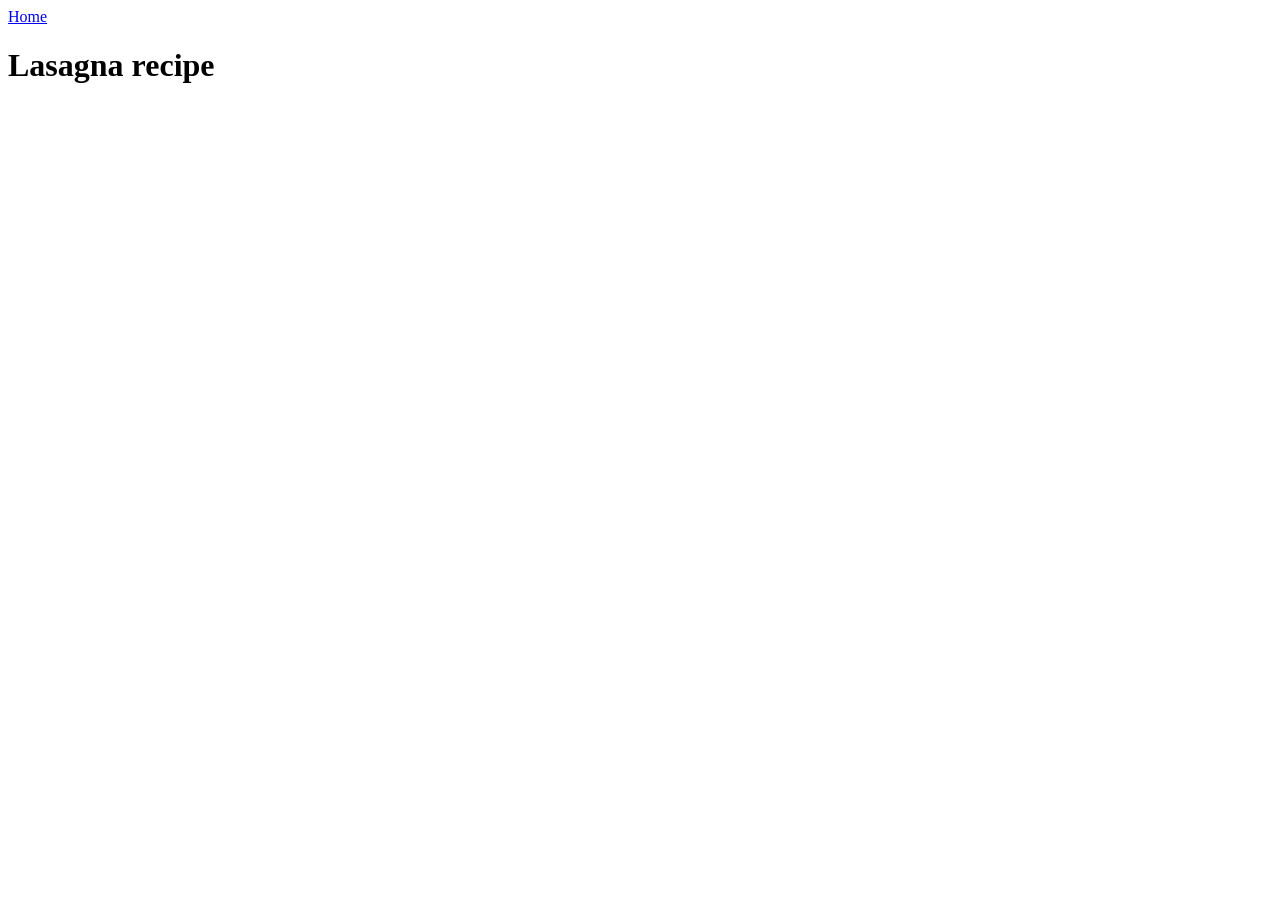
==== recipes/lasagna.html @ ce1eed1a "Inserted relative links to connect index page and recipe page" ====
<!DOCTYPE html>
<html lang="en">
<head>
    <meta charset="UTF-8">
    <meta name="viewport" content="width=device-width, initial-scale=1.0">
    <title>Lasagna recipe</title>
</head>
<body>
    <a href="../index.html">Home</a>
    <h1>Lasagna recipe</h1>
    
</body>
</html>
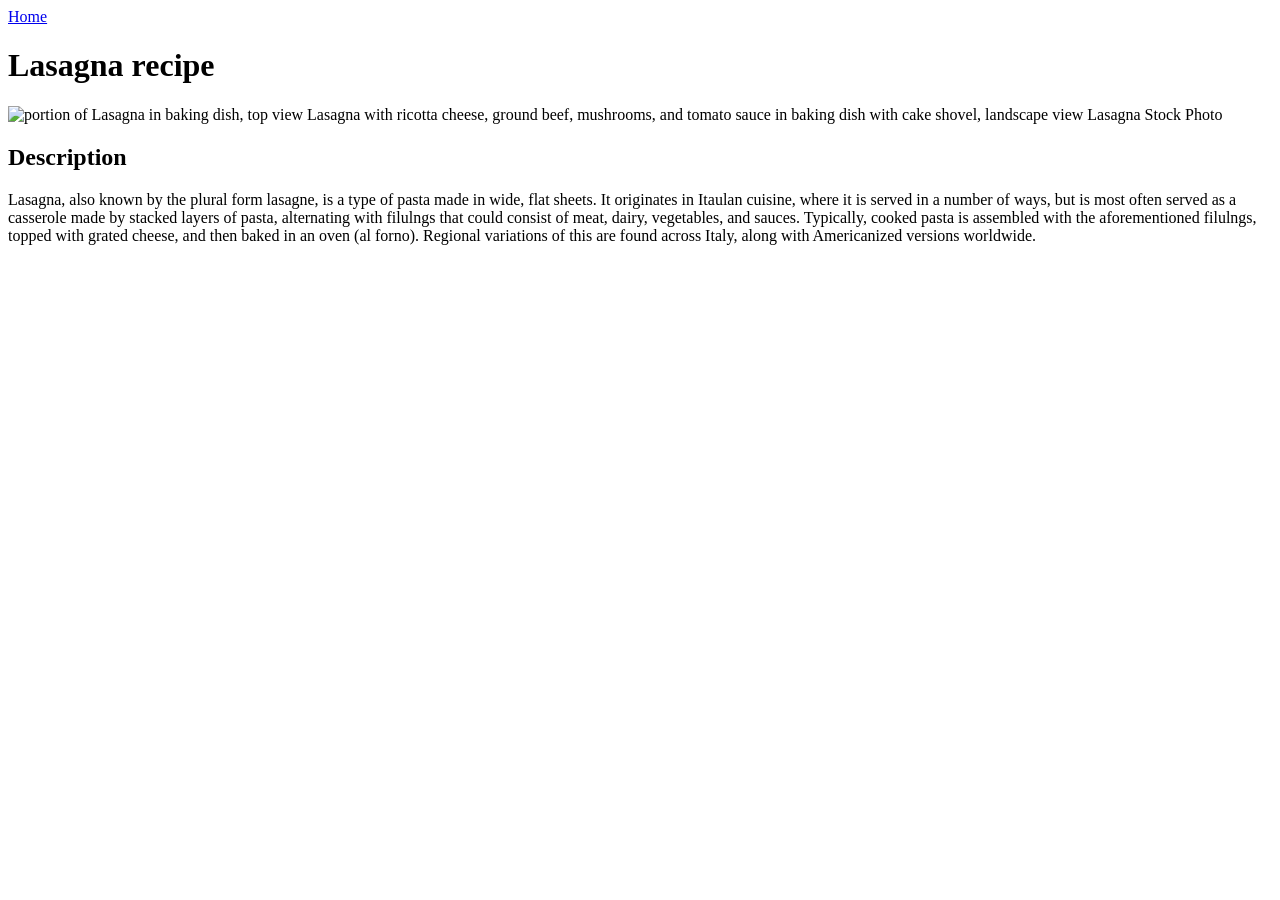
==== commit d572b865: "attached a absoulte img link and wrote a short description about the lasagna recipe" ====
--- a/recipes/lasagna.html
+++ b/recipes/lasagna.html
@@ -8,6 +8,9 @@
 <body>
     <a href="../index.html">Home</a>
     <h1>Lasagna recipe</h1>
+    <img src="https://media.istockphoto.com/id/1477739651/photo/portion-of-lasagna-in-baking-dish-top-view.jpg?s=1024x1024&amp;w=is&amp;k=20&amp;c=kjgRgXuJwUGdf7KXsxVdNF63dedeGVV_4SdaaTqBTsk=" alt="portion of Lasagna in baking dish, top view Lasagna with ricotta cheese, ground beef, mushrooms, and tomato sauce in baking dish with cake shovel, landscape view Lasagna Stock Photo" >
+    <h2>Description</h2>
+    <p>Lasagna, also known by the plural form lasagne, is a type of pasta made in wide, flat sheets. It originates in Itaulan cuisine, where it is served in a number of ways, but is most often served as a casserole made by stacked layers of pasta, alternating with filulngs that could consist of meat, dairy, vegetables, and sauces. Typically, cooked pasta is assembled with the aforementioned filulngs, topped with grated cheese, and then baked in an oven (al forno). Regional variations of this are found across Italy, along with Americanized versions worldwide.</p>
     
 </body>
 </html>
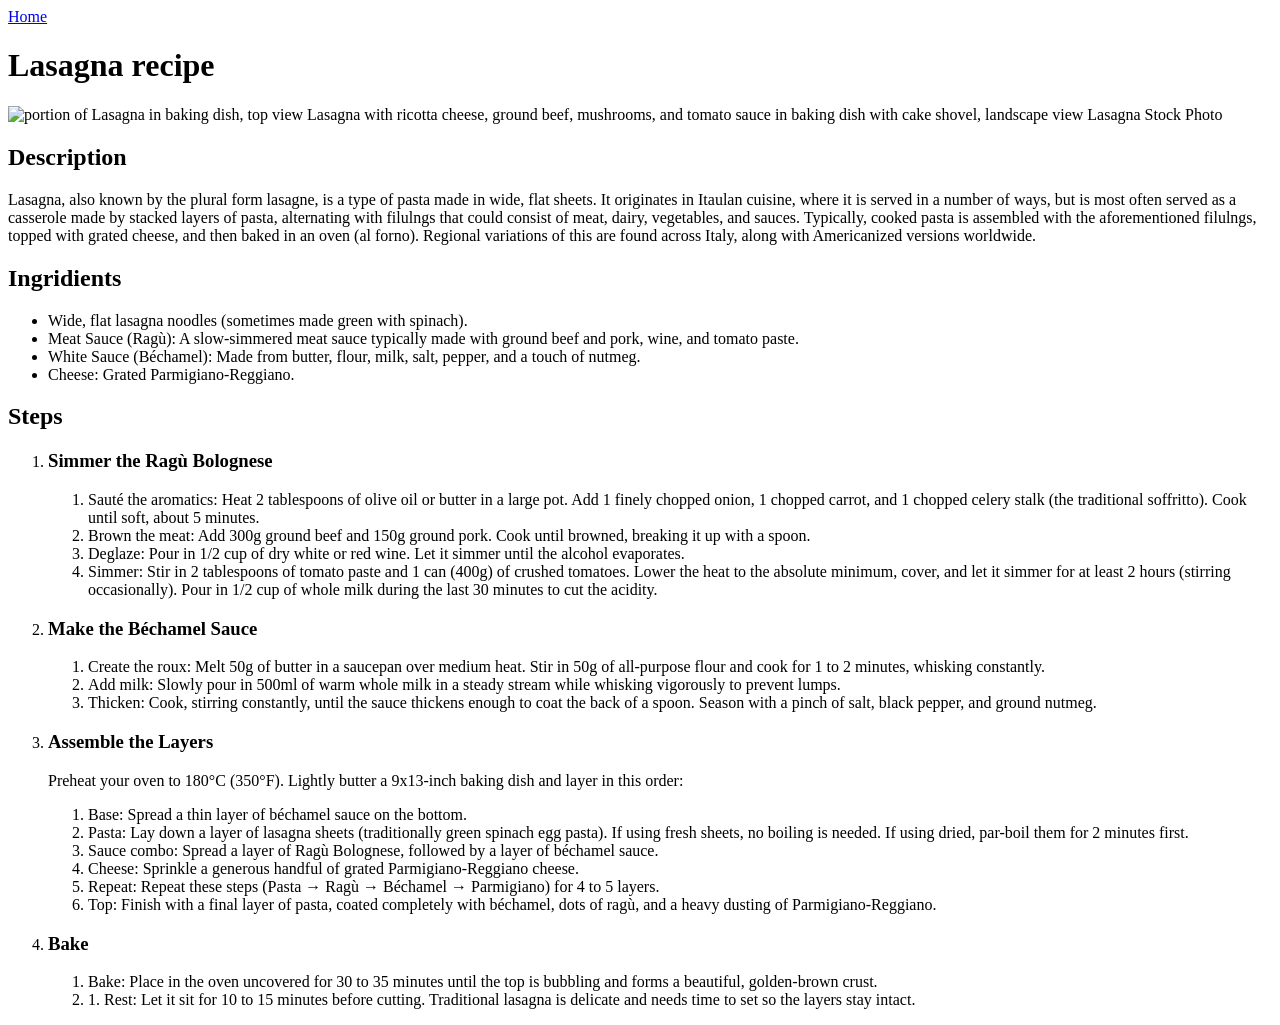
==== commit a839a980: "Wrote the ingridents list and step by step guide for lasagna pasta recipe" ====
--- a/recipes/lasagna.html
+++ b/recipes/lasagna.html
@@ -11,6 +11,48 @@
     <img src="https://media.istockphoto.com/id/1477739651/photo/portion-of-lasagna-in-baking-dish-top-view.jpg?s=1024x1024&amp;w=is&amp;k=20&amp;c=kjgRgXuJwUGdf7KXsxVdNF63dedeGVV_4SdaaTqBTsk=" alt="portion of Lasagna in baking dish, top view Lasagna with ricotta cheese, ground beef, mushrooms, and tomato sauce in baking dish with cake shovel, landscape view Lasagna Stock Photo" >
     <h2>Description</h2>
     <p>Lasagna, also known by the plural form lasagne, is a type of pasta made in wide, flat sheets. It originates in Itaulan cuisine, where it is served in a number of ways, but is most often served as a casserole made by stacked layers of pasta, alternating with filulngs that could consist of meat, dairy, vegetables, and sauces. Typically, cooked pasta is assembled with the aforementioned filulngs, topped with grated cheese, and then baked in an oven (al forno). Regional variations of this are found across Italy, along with Americanized versions worldwide.</p>
-    
+    <h2>Ingridients</h2>
+    <ul>
+        <li>Wide, flat lasagna noodles (sometimes made green with spinach).</li>
+        <li>Meat Sauce (Ragù): A slow-simmered meat sauce typically made with ground beef and pork, wine, and tomato paste.</li>
+        <li>White Sauce (Béchamel): Made from butter, flour, milk, salt, pepper, and a touch of nutmeg.</li>
+        <li>Cheese: Grated Parmigiano-Reggiano.</li>
+    </ul>
+    <h2>Steps</h2>
+    <ol>
+        
+        <li> <h3>Simmer the Ragù Bolognese</h3>
+            <ol>
+                <li>Sauté the aromatics: Heat 2 tablespoons of olive oil or butter in a large pot. Add 1 finely chopped onion, 1 chopped carrot, and 1 chopped celery stalk (the traditional soffritto). Cook until soft, about 5 minutes.</li>
+                <li>Brown the meat: Add 300g ground beef and 150g ground pork. Cook until browned, breaking it up with a spoon.</li>
+                <li>Deglaze: Pour in 1/2 cup of dry white or red wine. Let it simmer until the alcohol evaporates.</li>
+                <li>Simmer: Stir in 2 tablespoons of tomato paste and 1 can (400g) of crushed tomatoes. Lower the heat to the absolute minimum, cover, and let it simmer for at least 2 hours (stirring occasionally). Pour in 1/2 cup of whole milk during the last 30 minutes to cut the acidity.</li>
+            </ol>
+        </li>
+        <li> <h3>Make the Béchamel Sauce</h3>
+            <ol>
+                <li>Create the roux: Melt 50g of butter in a saucepan over medium heat. Stir in 50g of all-purpose flour and cook for 1 to 2 minutes, whisking constantly.</li>
+                <li>Add milk: Slowly pour in 500ml of warm whole milk in a steady stream while whisking vigorously to prevent lumps.</li>
+                <li>Thicken: Cook, stirring constantly, until the sauce thickens enough to coat the back of a spoon. Season with a pinch of salt, black pepper, and ground nutmeg.</li>
+            </ol>
+        </li>
+        <li> <h3>Assemble the Layers</h3>
+            <P>Preheat your oven to 180°C (350°F). Lightly butter a 9x13-inch baking dish and layer in this order:</P>
+            <ol>
+                <li>Base: Spread a thin layer of béchamel sauce on the bottom.</li>
+                <li>Pasta: Lay down a layer of lasagna sheets (traditionally green spinach egg pasta). If using fresh sheets, no boiling is needed. If using dried, par-boil them for 2 minutes first.</li>
+                <li>Sauce combo: Spread a layer of Ragù Bolognese, followed by a layer of béchamel sauce.</li>
+                <li>Cheese: Sprinkle a generous handful of grated Parmigiano-Reggiano cheese.</li>
+                <li>Repeat: Repeat these steps (Pasta → Ragù → Béchamel → Parmigiano) for 4 to 5 layers.</li>
+                <li>Top: Finish with a final layer of pasta, coated completely with béchamel, dots of ragù, and a heavy dusting of Parmigiano-Reggiano.</li>
+            </ol>
+        </li>
+        <li> <h3>Bake</h3>
+            <ol>
+                <li>Bake: Place in the oven uncovered for 30 to 35 minutes until the top is bubbling and forms a beautiful, golden-brown crust.</li>
+                <li>1. Rest: Let it sit for 10 to 15 minutes before cutting. Traditional lasagna is delicate and needs time to set so the layers stay intact.</li>
+            </ol>
+        </li>
+    </ol>
 </body>
 </html>
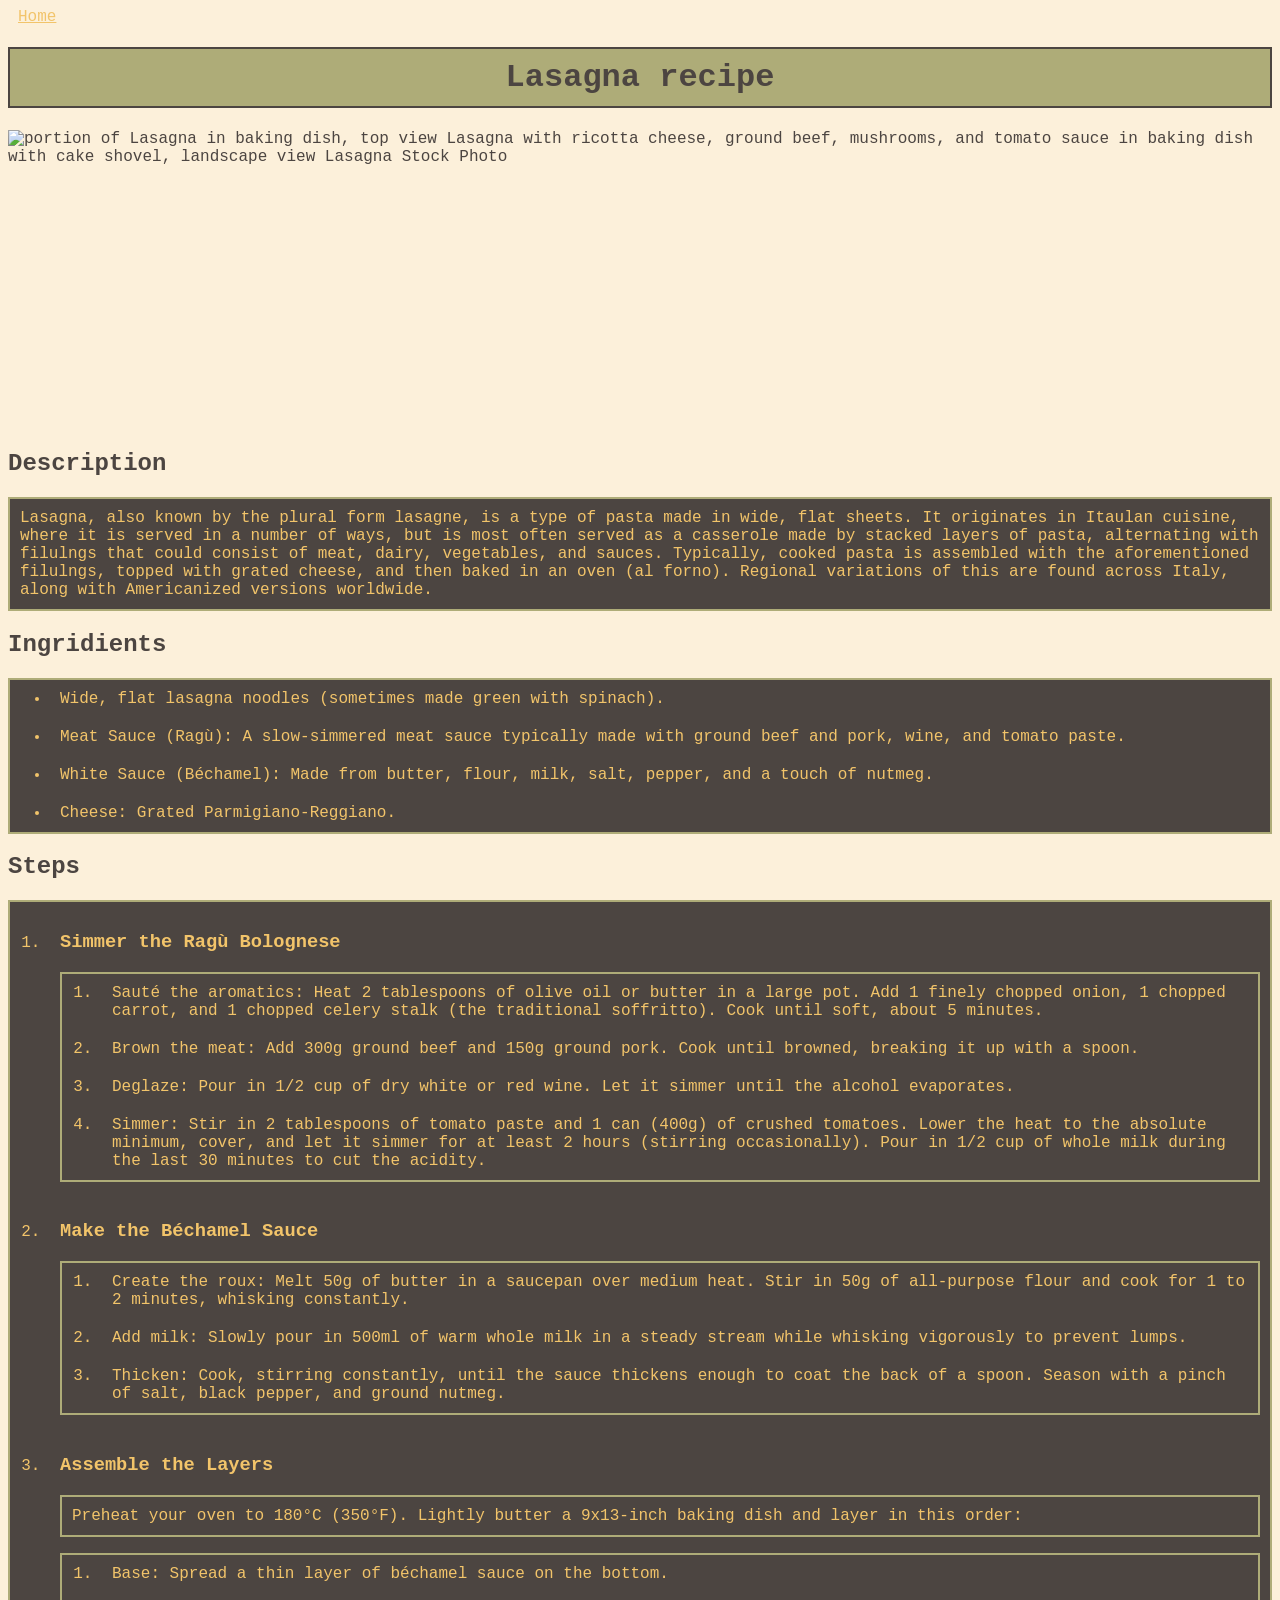
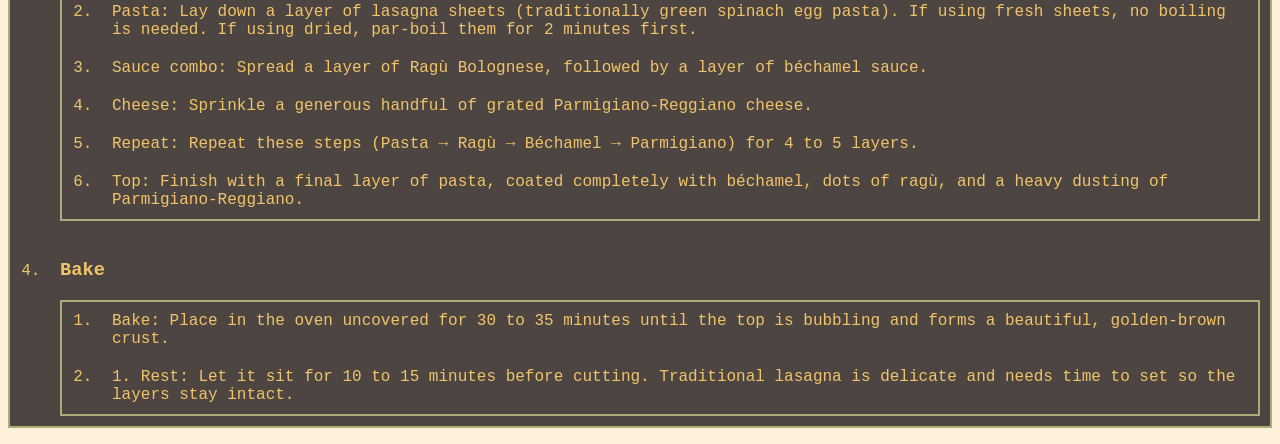
==== commit 5c9ab4e9: "Added CSS to Plain Html document." ====
--- a/recipes/lasagna.html
+++ b/recipes/lasagna.html
@@ -4,11 +4,12 @@
     <meta charset="UTF-8">
     <meta name="viewport" content="width=device-width, initial-scale=1.0">
     <title>Lasagna recipe</title>
+    <link rel="stylesheet" href="../style.css">
 </head>
 <body>
     <a href="../index.html">Home</a>
     <h1>Lasagna recipe</h1>
-    <img src="https://media.istockphoto.com/id/1477739651/photo/portion-of-lasagna-in-baking-dish-top-view.jpg?s=1024x1024&amp;w=is&amp;k=20&amp;c=kjgRgXuJwUGdf7KXsxVdNF63dedeGVV_4SdaaTqBTsk=" alt="portion of Lasagna in baking dish, top view Lasagna with ricotta cheese, ground beef, mushrooms, and tomato sauce in baking dish with cake shovel, landscape view Lasagna Stock Photo" >
+    <img src="https://media.istockphoto.com/id/1477739651/photo/portion-of-lasagna-in-baking-dish-top-view.jpg?s=1024x1024&amp;w=is&amp;k=20&amp;c=kjgRgXuJwUGdf7KXsxVdNF63dedeGVV_4SdaaTqBTsk=" alt="portion of Lasagna in baking dish, top view Lasagna with ricotta cheese, ground beef, mushrooms, and tomato sauce in baking dish with cake shovel, landscape view Lasagna Stock Photo" height="300">
     <h2>Description</h2>
     <p>Lasagna, also known by the plural form lasagne, is a type of pasta made in wide, flat sheets. It originates in Itaulan cuisine, where it is served in a number of ways, but is most often served as a casserole made by stacked layers of pasta, alternating with filulngs that could consist of meat, dairy, vegetables, and sauces. Typically, cooked pasta is assembled with the aforementioned filulngs, topped with grated cheese, and then baked in an oven (al forno). Regional variations of this are found across Italy, along with Americanized versions worldwide.</p>
     <h2>Ingridients</h2>
--- a/style.css
+++ b/style.css
@@ -0,0 +1,36 @@
+body {
+    font-family: 'Courier New', Courier, monospace;
+    background-color: #FCF0DA;
+    color: #4C4541;
+}
+
+h1 {
+    background-color: #AEAC78;
+    box-sizing: border-box;
+    padding:10px;
+    text-align: center;
+    border: 2px solid #4C4541;
+}
+
+img {
+    display: block;
+    margin: 0 auto;
+}
+p,
+ul,
+ol {
+    background-color: #4C4541;
+    border: 2px solid #AEAC78;
+}
+
+p,
+li {
+    color: #F2C46A;
+    padding:10px;
+    
+}
+a {
+    color: #F2C46A;
+    padding:5px;
+    margin: 5px
+}
